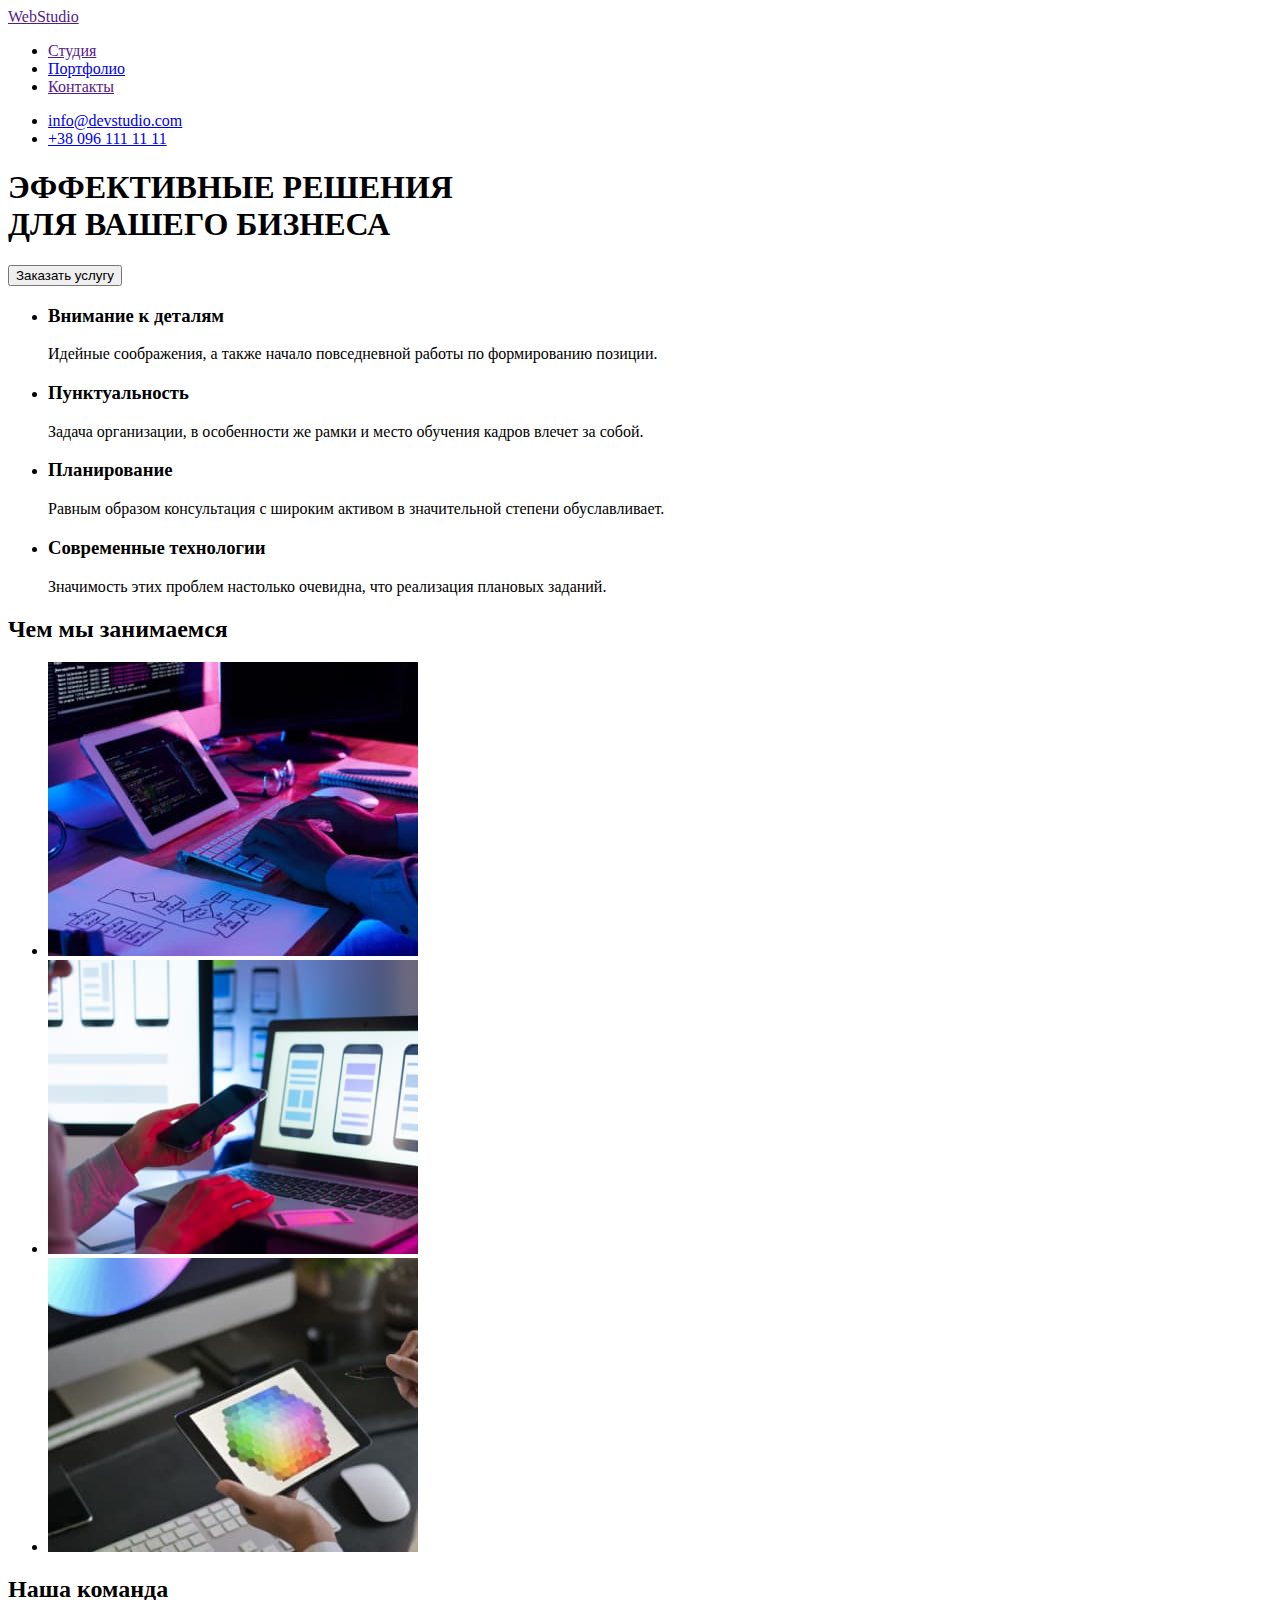
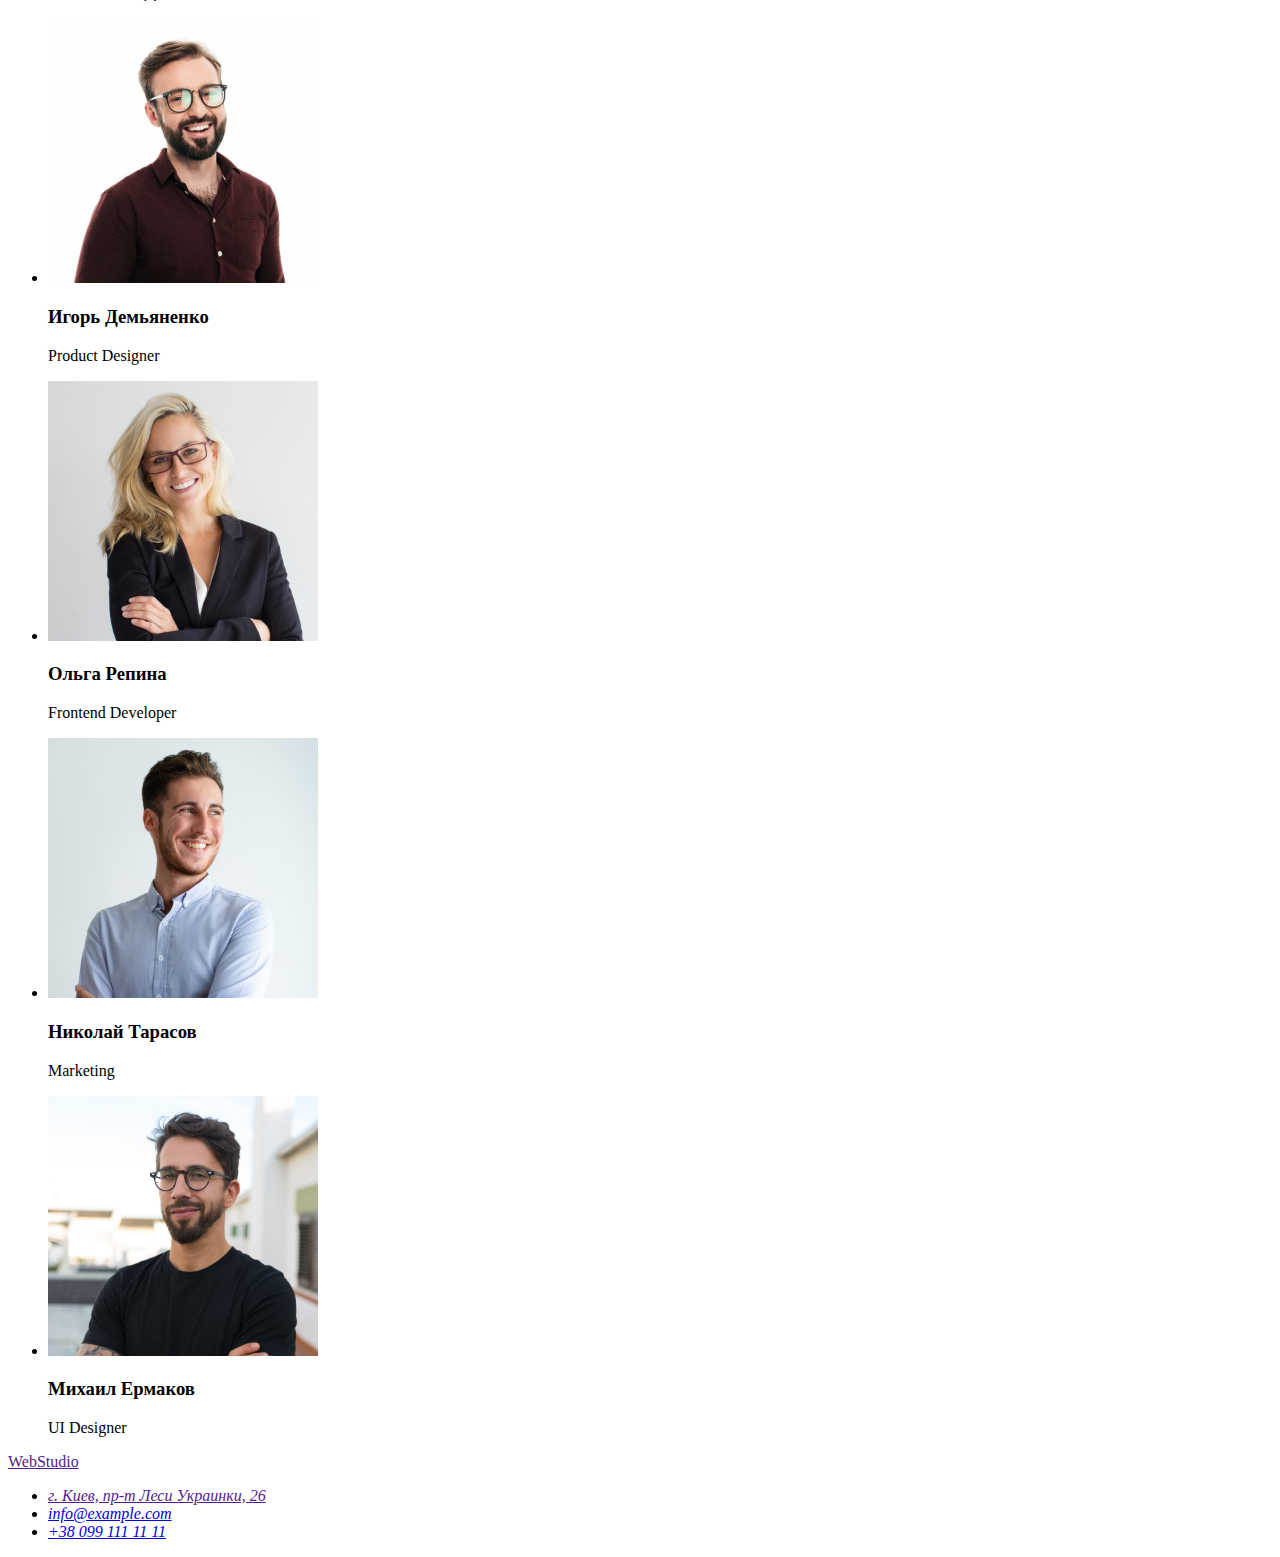
==== index.html @ 2c594bc7 "portfolio start" ====
<!DOCTYPE html>
<html lang="ru">
  <head>
    <meta charset="UTF-8" />
    <meta http-equiv="X-UA-Compatible" content="IE=edge" />
    <meta name="viewport" content="width=device-width, initial-scale=1.0" />
    <title>WebStudio</title>
  </head>
  <body>
    <header>
      <nav>
        <a href="">WebStudio</a>

        <ul>
          <li><a href="">Студия</a></li>
          <li><a href="./portfolio.html">Портфолио</a></li>
          <li><a href="">Контакты</a></li>
        </ul>
      </nav>

      <ul>
        <li><a href="mailto:info@devstudio.com">info@devstudio.com</a></li>
        <li><a href="tel:+380961111111">+38 096 111 11 11</a></li>
      </ul>
    </header>

    <main>
      <section>
        <h1>
          ЭФФЕКТИВНЫЕ РЕШЕНИЯ <br />
          ДЛЯ ВАШЕГО БИЗНЕСА
        </h1>
        <button type="button">Заказать услугу</button>
      </section>

      <section>
        <h2 hidden>наши особенности</h2>
        <ul>
          <li>
            <h3>Внимание к деталям</h3>
            <p>
              Идейные соображения, а также начало повседневной работы по
              формированию позиции.
            </p>
          </li>
          <li>
            <h3>Пунктуальность</h3>
            <p>
              Задача организации, в особенности же рамки и место обучения кадров
              влечет за собой.
            </p>
          </li>
          <li>
            <h3>Планирование</h3>
            <p>
              Равным образом консультация с широким активом в значительной
              степени обуславливает.
            </p>
          </li>
          <li>
            <h3>Современные технологии</h3>
            <p>
              Значимость этих проблем настолько очевидна, что реализация
              плановых заданий.
            </p>
          </li>
        </ul>
      </section>

      <section>
        <h2>Чем мы занимаемся</h2>
        <ul>
          <li><img src="./images/box1(1).jpg" alt="клавиатура" /></li>
          <li><img src="./images/box2(1).jpg" alt="телефон" /></li>
          <li><img src="./images/box3(1).jpg" alt="планшет" /></li>
        </ul>
      </section>

      <section>
        <h2>Наша команда</h2>
        <ul>
          <li>
            <img
              src="./images/img(4)(1).jpg"
              alt="Дизайнер"
              width="270"
              height="260"
            />
            <h3>Игорь Демьяненко</h3>
            <p lang="en">Product Designer</p>
          </li>
          <li>
            <img
              src="./images/img(1)(1).jpg"
              alt="Разработчик"
              width="270"
              height="260"
            />
            <h3>Ольга Репина</h3>
            <p lang="en">Frontend Developer</p>
          </li>
          <li>
            <img
              src="./images/img(2)(1).jpg"
              alt="Маркетолог"
              width="270"
              height="260"
            />
            <h3>Николай Тарасов</h3>
            <p lang="en">Marketing</p>
          </li>
          <li>
            <img
              src="./images/img(3)(1).jpg"
              alt="Дизайнер"
              width="270"
              height="260"
            />
            <h3>Михаил Ермаков</h3>
            <p lang="en">UI Designer</p>
          </li>
        </ul>
      </section>
    </main>

    <footer>
      <a href="">WebStudio</a>
      <address>
        <ul>
          <li><a href="">г. Киев, пр-т Леси Украинки, 26</a></li>
          <li><a href="mailto:info@example.com">info@example.com</a></li>
          <li><a href="tel:+380991111111">+38 099 111 11 11</a></li>
        </ul>
      </address>
    </footer>
  </body>
</html>
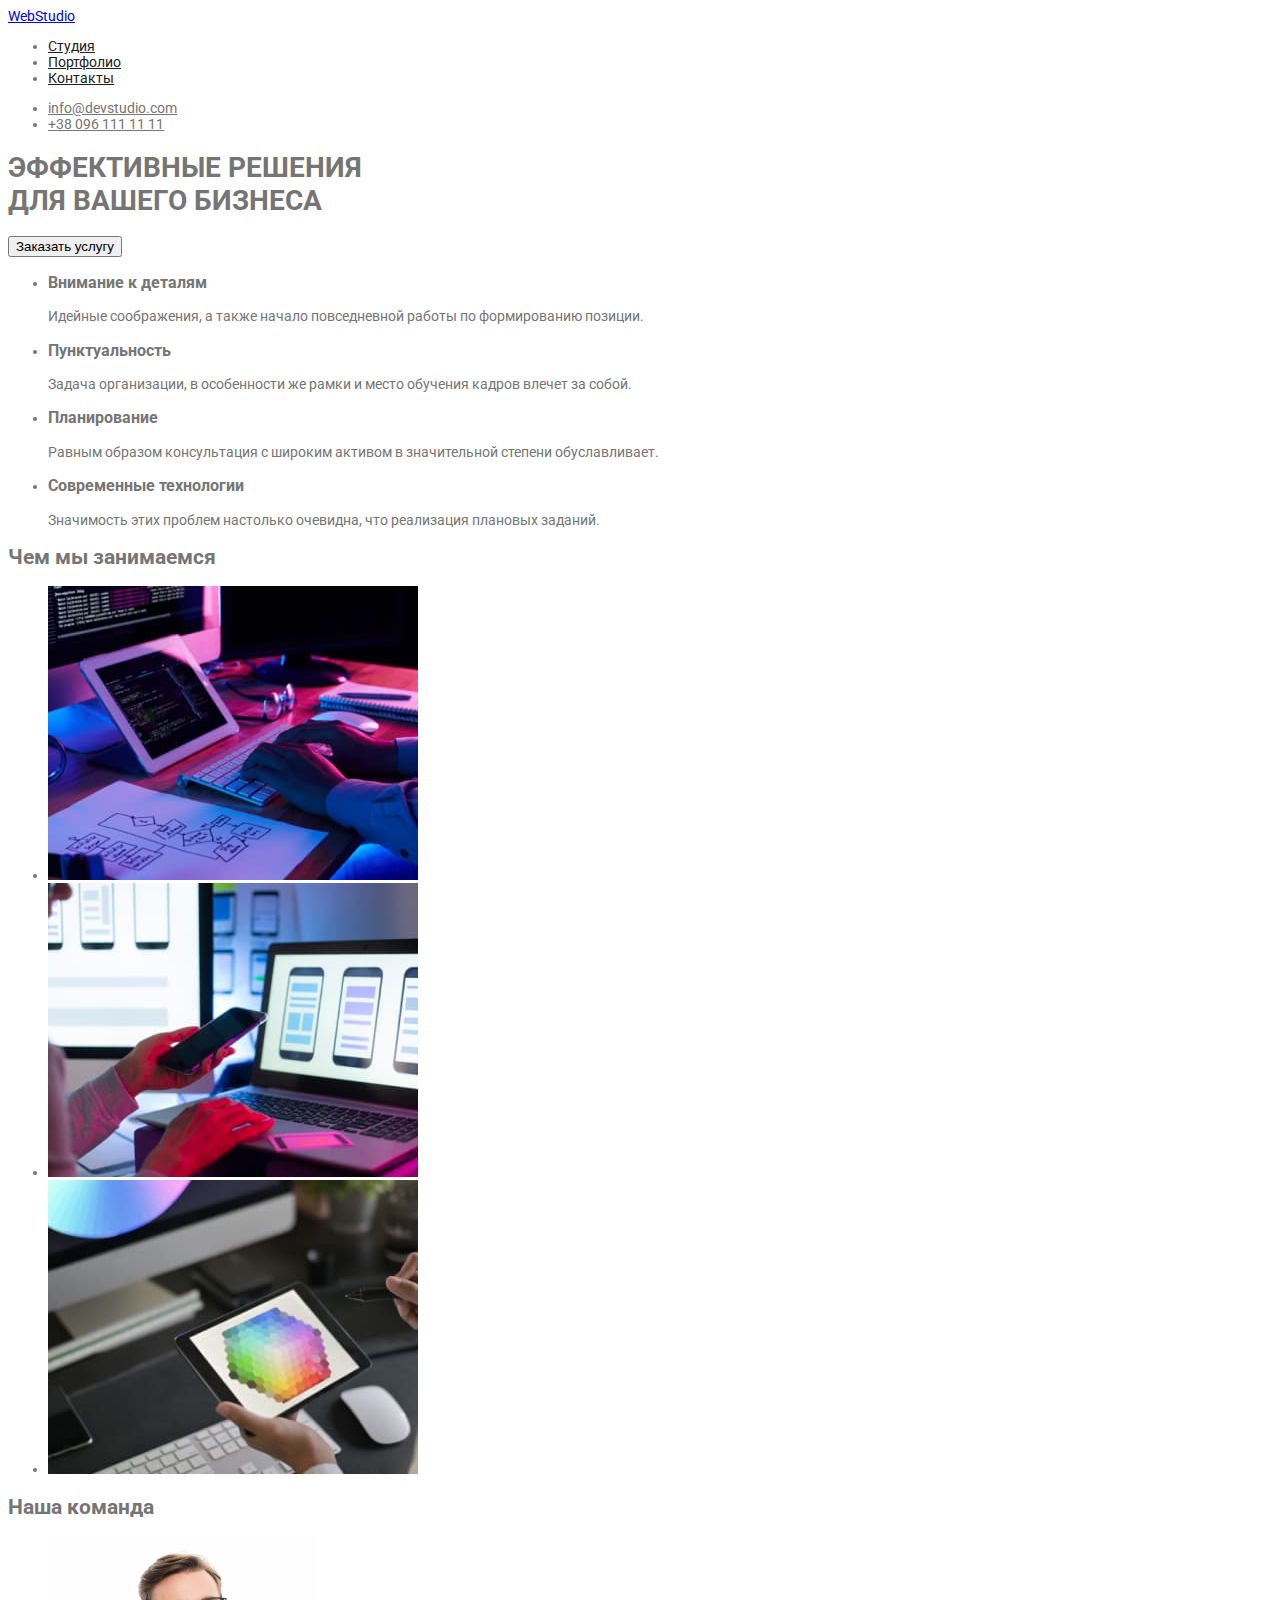
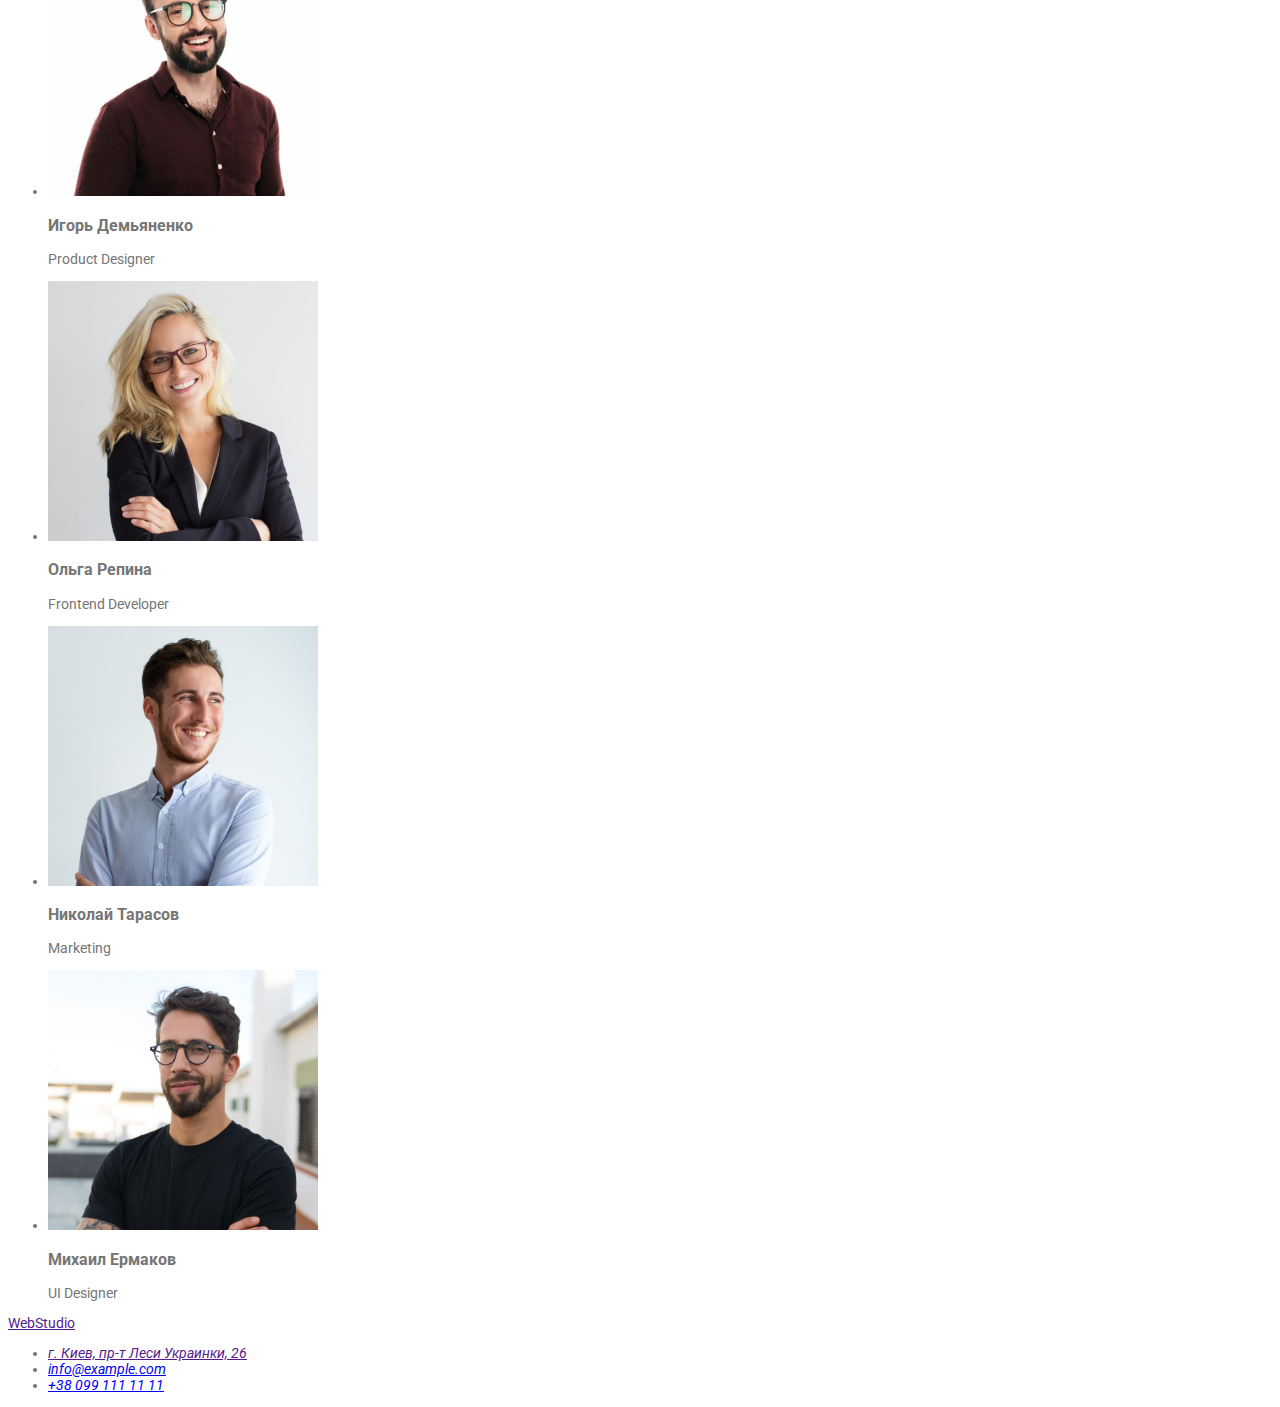
==== commit 18aa78d5: "add css" ====
--- a/index.html
+++ b/index.html
@@ -5,23 +5,44 @@
     <meta http-equiv="X-UA-Compatible" content="IE=edge" />
     <meta name="viewport" content="width=device-width, initial-scale=1.0" />
     <title>WebStudio</title>
+    <link rel="preconnect" href="https://fonts.googleapis.com" />
+    <link rel="preconnect" href="https://fonts.gstatic.com" crossorigin />
+    <link
+      href="https://fonts.googleapis.com/css2?family=Raleway:wght@700&family=Roboto:wght@400;500;700;900&display=swap"
+      rel="stylesheet"
+    />
+    <link rel="stylesheet" href="./css/styles.css" />
   </head>
   <body>
-    <header>
-      <nav>
-        <a href="">WebStudio</a>
+    <header class="header">
+      <div class="container">
+        <nav>
+          <a href="./index.html">WebStudio</a>
 
-        <ul>
-          <li><a href="">Студия</a></li>
-          <li><a href="./portfolio.html">Портфолио</a></li>
-          <li><a href="">Контакты</a></li>
+          <ul class="menu">
+            <li class="menu-item">
+              <a class="menu-link" href="./index.html">Студия</a>
+            </li>
+            <li class="menu-item">
+              <a class="menu-link" href="./portfolio.html">Портфолио</a>
+            </li>
+            <li class="menu-item"><a class="menu-link" href="">Контакты</a></li>
+          </ul>
+        </nav>
+
+        <ul class="contacts">
+          <li class="contact-item">
+            <a class="contact-link" href="mailto:info@devstudio.com"
+              >info@devstudio.com</a
+            >
+          </li>
+          <li class="contact-item">
+            <a class="contact-link" href="tel:+380961111111"
+              >+38 096 111 11 11</a
+            >
+          </li>
         </ul>
-      </nav>
-
-      <ul>
-        <li><a href="mailto:info@devstudio.com">info@devstudio.com</a></li>
-        <li><a href="tel:+380961111111">+38 096 111 11 11</a></li>
-      </ul>
+      </div>
     </header>
 
     <main>
--- a/css/styles.css
+++ b/css/styles.css
@@ -0,0 +1,39 @@
+:root {
+  --main-color: #757575;
+  --secondary-color: #212121;
+}
+
+body {
+  /*font-family: 'Raleway', sans-serif;*/
+  font-family: "Roboto", sans-serif;
+  font-weight: 400;
+  font-style: normal;
+  font-size: 14px;
+  color: #757575;
+}
+
+.container {
+  width: 1200px;
+}
+.menu {
+}
+.menu-item {
+}
+.menu-link {
+  color: #212121;
+}
+.menu-link:hover,
+.menu-link:focus {
+  color: #2196f3;
+}
+.contacts {
+}
+.contact-item {
+}
+.contact-link {
+  color: #757575;
+}
+.contact-link:hover,
+.contact-link:focus {
+  color: #2196f3;
+}
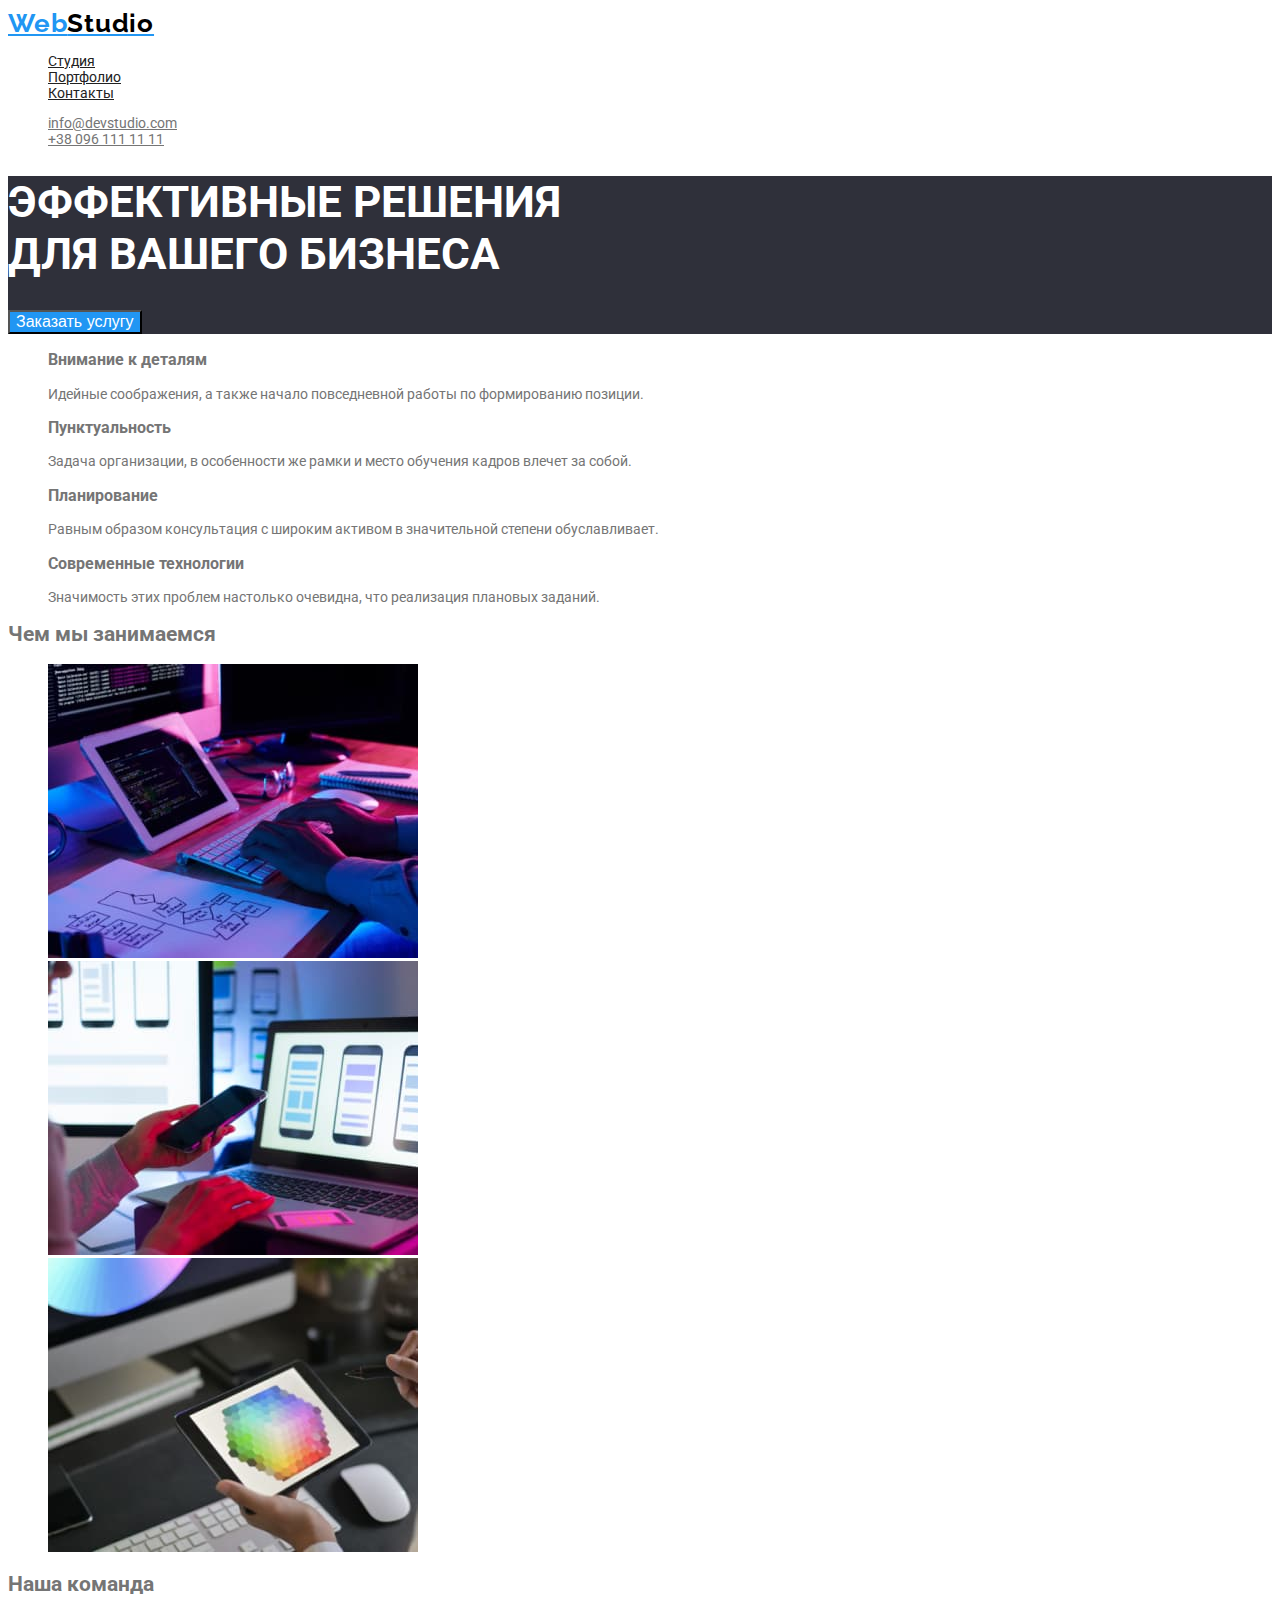
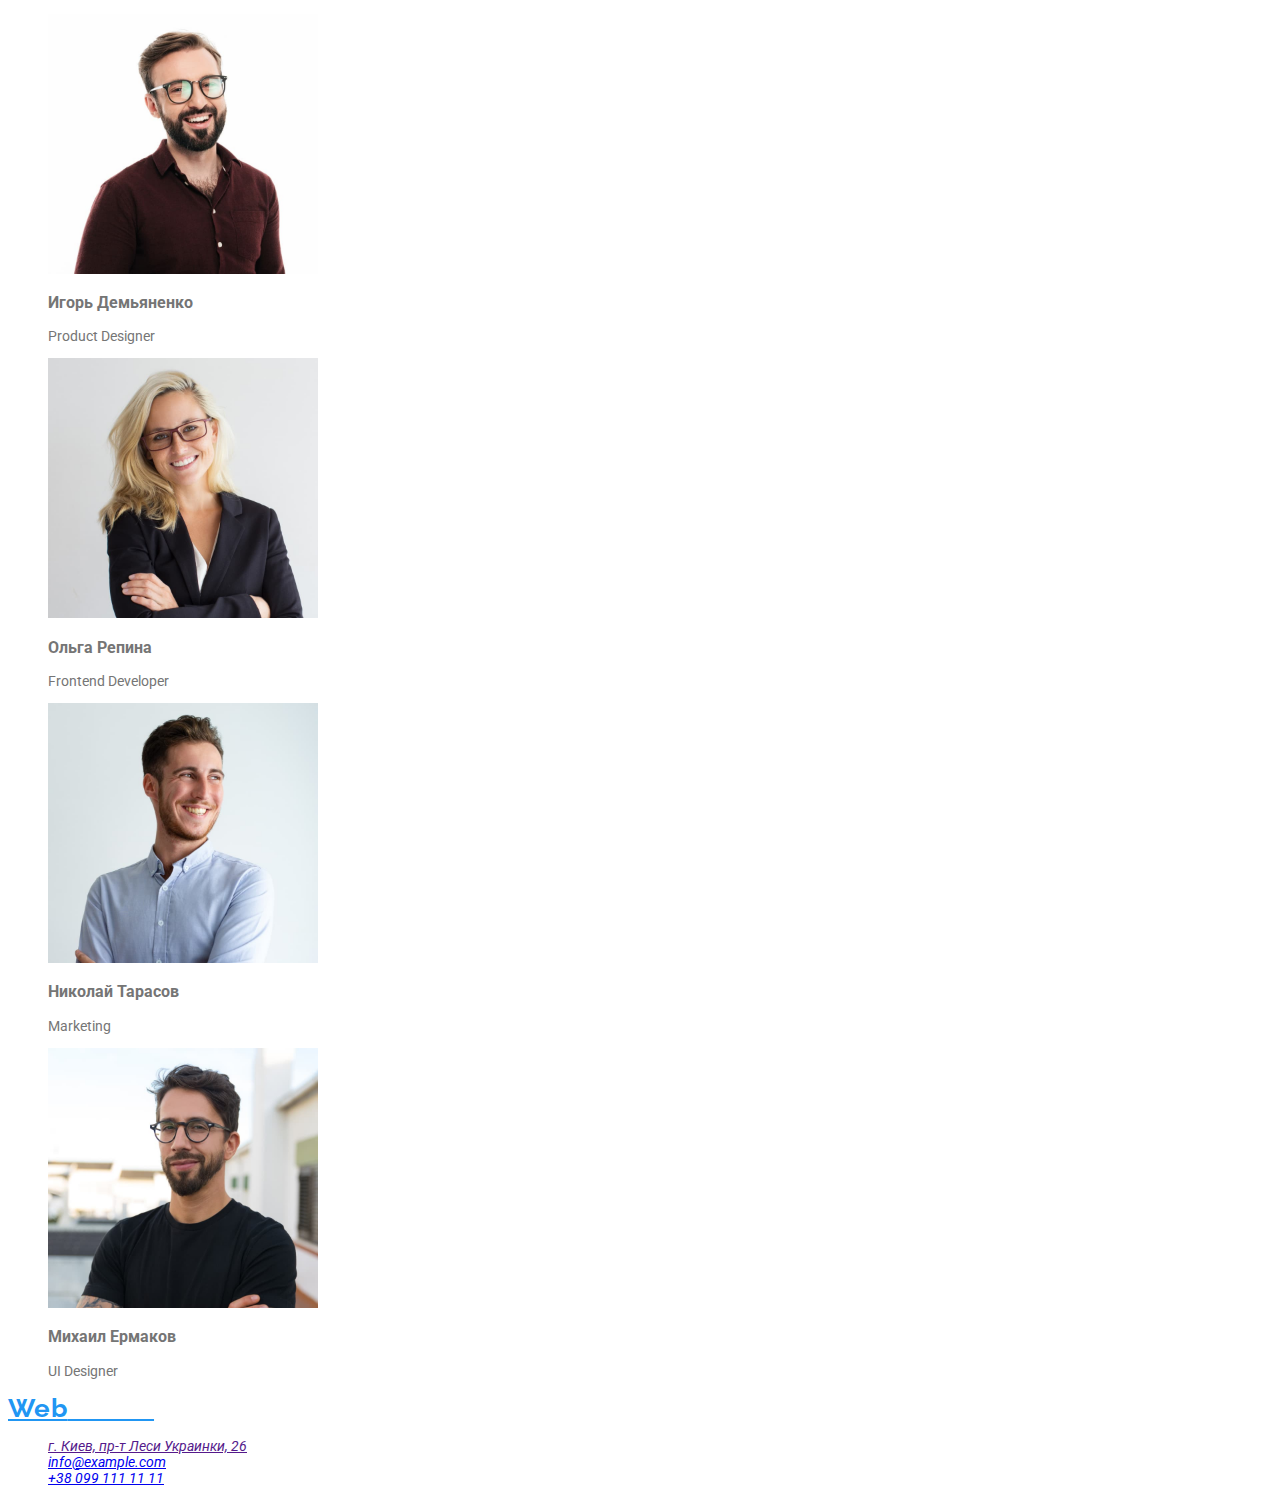
==== commit 36efdcdf: "css" ====
--- a/index.html
+++ b/index.html
@@ -17,7 +17,9 @@
     <header class="header">
       <div class="container">
         <nav>
-          <a href="./index.html">WebStudio</a>
+          <a class="logo link" href="./index.html"
+            >Web<span class="logo-header link">Studio</span></a
+          >
 
           <ul class="menu">
             <li class="menu-item">
@@ -46,113 +48,125 @@
     </header>
 
     <main>
-      <section>
-        <h1>
-          ЭФФЕКТИВНЫЕ РЕШЕНИЯ <br />
-          ДЛЯ ВАШЕГО БИЗНЕСА
-        </h1>
-        <button type="button">Заказать услугу</button>
+      <section class="hero">
+        <div class="container">
+          <h1 class="hero-title">
+            Эффективные решения <br />
+            для вашего бизнеса
+          </h1>
+          <button type="button" class="hero-btn">Заказать услугу</button>
+        </div>
       </section>
 
       <section>
         <h2 hidden>наши особенности</h2>
-        <ul>
-          <li>
-            <h3>Внимание к деталям</h3>
-            <p>
-              Идейные соображения, а также начало повседневной работы по
-              формированию позиции.
-            </p>
-          </li>
-          <li>
-            <h3>Пунктуальность</h3>
-            <p>
-              Задача организации, в особенности же рамки и место обучения кадров
-              влечет за собой.
-            </p>
-          </li>
-          <li>
-            <h3>Планирование</h3>
-            <p>
-              Равным образом консультация с широким активом в значительной
-              степени обуславливает.
-            </p>
-          </li>
-          <li>
-            <h3>Современные технологии</h3>
-            <p>
-              Значимость этих проблем настолько очевидна, что реализация
-              плановых заданий.
-            </p>
-          </li>
-        </ul>
+        <div class="container">
+          <ul>
+            <li>
+              <h3>Внимание к деталям</h3>
+              <p>
+                Идейные соображения, а также начало повседневной работы по
+                формированию позиции.
+              </p>
+            </li>
+            <li>
+              <h3>Пунктуальность</h3>
+              <p>
+                Задача организации, в особенности же рамки и место обучения
+                кадров влечет за собой.
+              </p>
+            </li>
+            <li>
+              <h3>Планирование</h3>
+              <p>
+                Равным образом консультация с широким активом в значительной
+                степени обуславливает.
+              </p>
+            </li>
+            <li>
+              <h3>Современные технологии</h3>
+              <p>
+                Значимость этих проблем настолько очевидна, что реализация
+                плановых заданий.
+              </p>
+            </li>
+          </ul>
+        </div>
       </section>
 
       <section>
         <h2>Чем мы занимаемся</h2>
-        <ul>
-          <li><img src="./images/box1(1).jpg" alt="клавиатура" /></li>
-          <li><img src="./images/box2(1).jpg" alt="телефон" /></li>
-          <li><img src="./images/box3(1).jpg" alt="планшет" /></li>
-        </ul>
+        <div class="container">
+          <ul>
+            <li><img src="./images/box1(1).jpg" alt="клавиатура" /></li>
+            <li><img src="./images/box2(1).jpg" alt="телефон" /></li>
+            <li><img src="./images/box3(1).jpg" alt="планшет" /></li>
+          </ul>
+        </div>
       </section>
 
       <section>
         <h2>Наша команда</h2>
-        <ul>
-          <li>
-            <img
-              src="./images/img(4)(1).jpg"
-              alt="Дизайнер"
-              width="270"
-              height="260"
-            />
-            <h3>Игорь Демьяненко</h3>
-            <p lang="en">Product Designer</p>
-          </li>
-          <li>
-            <img
-              src="./images/img(1)(1).jpg"
-              alt="Разработчик"
-              width="270"
-              height="260"
-            />
-            <h3>Ольга Репина</h3>
-            <p lang="en">Frontend Developer</p>
-          </li>
-          <li>
-            <img
-              src="./images/img(2)(1).jpg"
-              alt="Маркетолог"
-              width="270"
-              height="260"
-            />
-            <h3>Николай Тарасов</h3>
-            <p lang="en">Marketing</p>
-          </li>
-          <li>
-            <img
-              src="./images/img(3)(1).jpg"
-              alt="Дизайнер"
-              width="270"
-              height="260"
-            />
-            <h3>Михаил Ермаков</h3>
-            <p lang="en">UI Designer</p>
-          </li>
-        </ul>
+        <div class="container">
+          <ul>
+            <li>
+              <img
+                src="./images/img(4)(1).jpg"
+                alt="Дизайнер"
+                width="270"
+                height="260"
+              />
+              <h3>Игорь Демьяненко</h3>
+              <p lang="en">Product Designer</p>
+            </li>
+            <li>
+              <img
+                src="./images/img(1)(1).jpg"
+                alt="Разработчик"
+                width="270"
+                height="260"
+              />
+              <h3>Ольга Репина</h3>
+              <p lang="en">Frontend Developer</p>
+            </li>
+            <li>
+              <img
+                src="./images/img(2)(1).jpg"
+                alt="Маркетолог"
+                width="270"
+                height="260"
+              />
+              <h3>Николай Тарасов</h3>
+              <p lang="en">Marketing</p>
+            </li>
+            <li>
+              <img
+                src="./images/img(3)(1).jpg"
+                alt="Дизайнер"
+                width="270"
+                height="260"
+              />
+              <h3>Михаил Ермаков</h3>
+              <p lang="en">UI Designer</p>
+            </li>
+          </ul>
+        </div>
       </section>
     </main>
 
-    <footer>
-      <a href="">WebStudio</a>
-      <address>
-        <ul>
-          <li><a href="">г. Киев, пр-т Леси Украинки, 26</a></li>
-          <li><a href="mailto:info@example.com">info@example.com</a></li>
-          <li><a href="tel:+380991111111">+38 099 111 11 11</a></li>
-        </ul>
-      </address>
+    <footer class="footer">
+      <div class="container">
+        <a class="logo link" href="./index.html"
+          >Web<span class="logo-studio white">Studio</span></a
+        >
+        <address>
+          <ul>
+            <li><a href="">г. Киев, пр-т Леси Украинки, 26</a></li>
+            <li><a href="mailto:info@example.com">info@example.com</a></li>
+            <li><a href="tel:+380991111111">+38 099 111 11 11</a></li>
+          </ul>
+        </address>
+      </div>
     </footer>
   </body>
 </html>
--- a/css/styles.css
+++ b/css/styles.css
@@ -15,9 +15,20 @@
 .container {
   width: 1200px;
 }
-.menu {
+
+.logo {
+  font-family: "Raleway";
+  font-weight: 700;
+  font-size: 26px;
+  line-height: 1.19;
+  letter-spacing: 0.03em;
+  color: #2196f3;
 }
-.menu-item {
+.logo-header {
+  color: #000;
+}
+.logo-studio {
+  color: #ffffff;
 }
 .menu-link {
   color: #212121;
@@ -26,10 +37,7 @@
 .menu-link:focus {
   color: #2196f3;
 }
-.contacts {
-}
-.contact-item {
-}
+
 .contact-link {
   color: #757575;
 }
@@ -37,3 +45,21 @@
 .contact-link:focus {
   color: #2196f3;
 }
+ul {
+  list-style: none;
+}
+
+.hero {
+  background-color: #2f303a;
+}
+.hero-title {
+  color: #ffffff;
+  font-size: 44px;
+  text-transform: uppercase;
+}
+.hero-btn {
+  color: #ffffff;
+  background-color: #2196f3;
+  font-size: 16px;
+  cursor: pointer;
+}
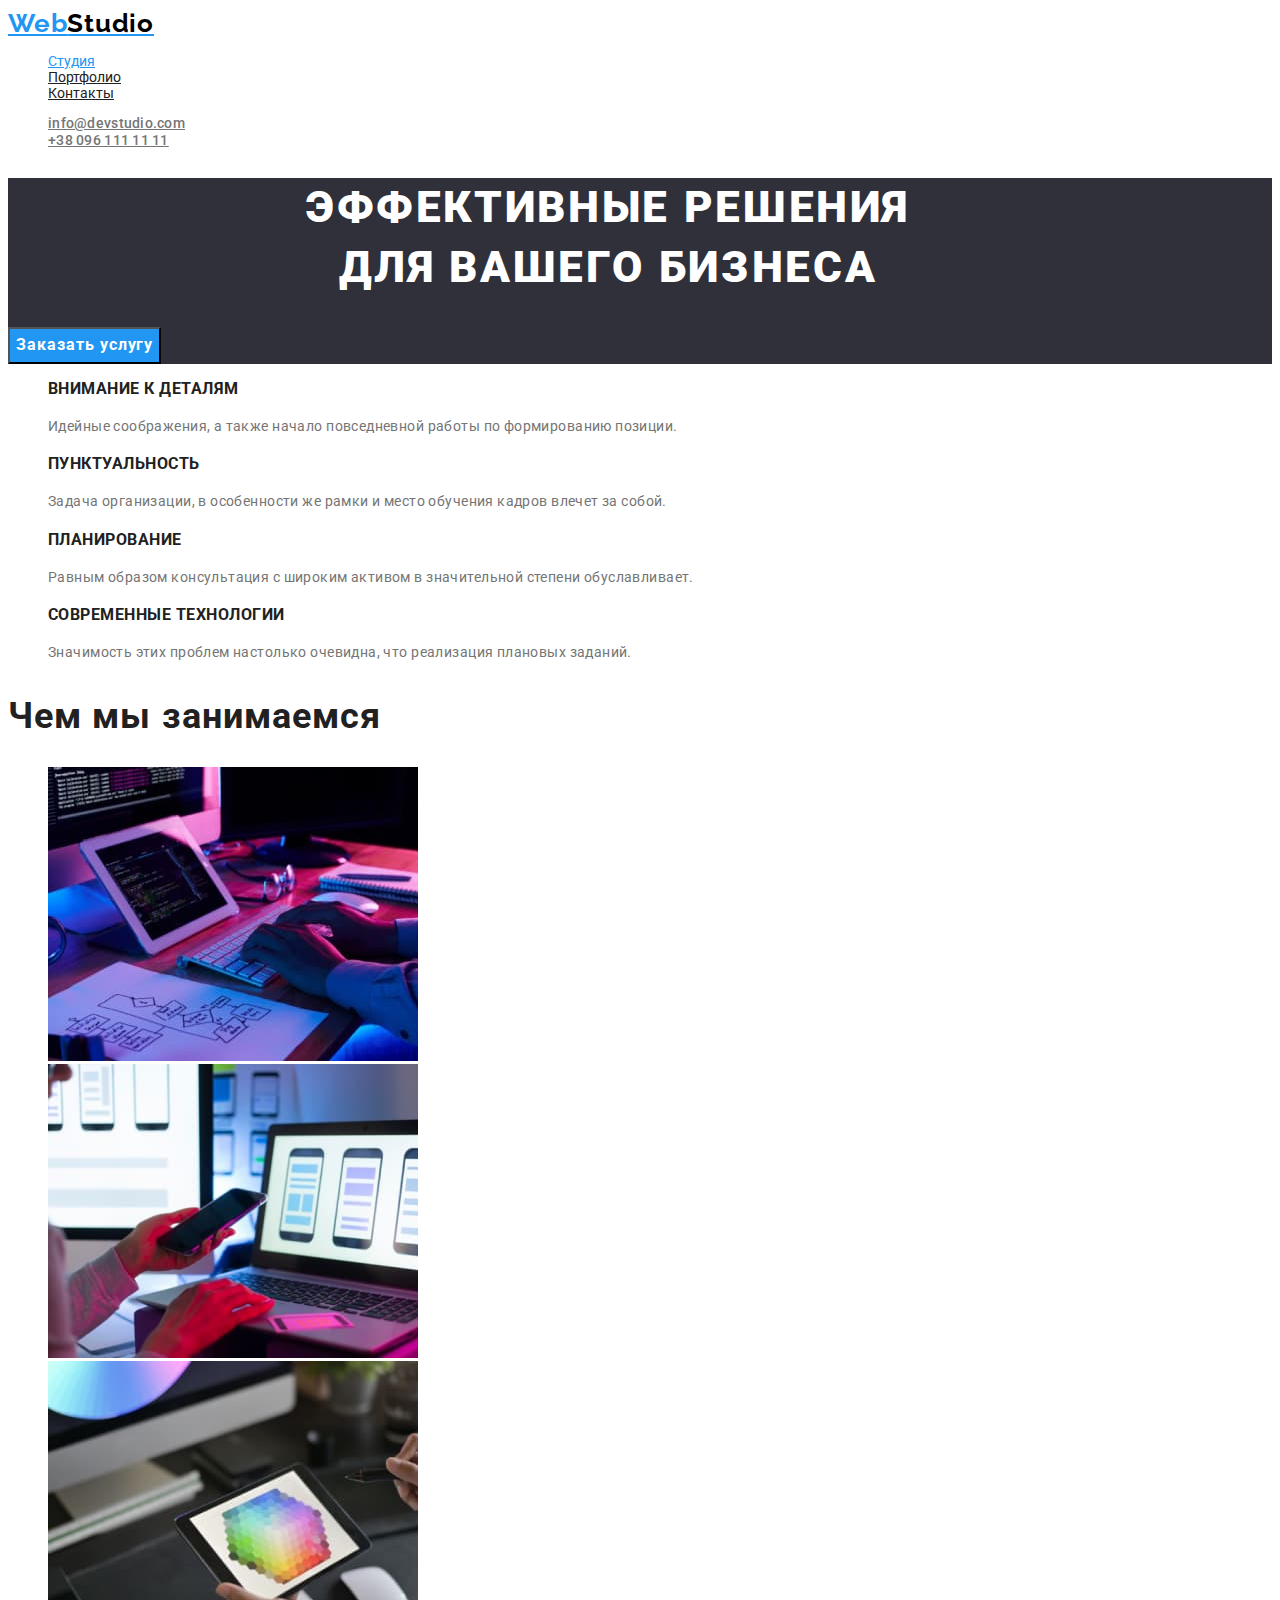
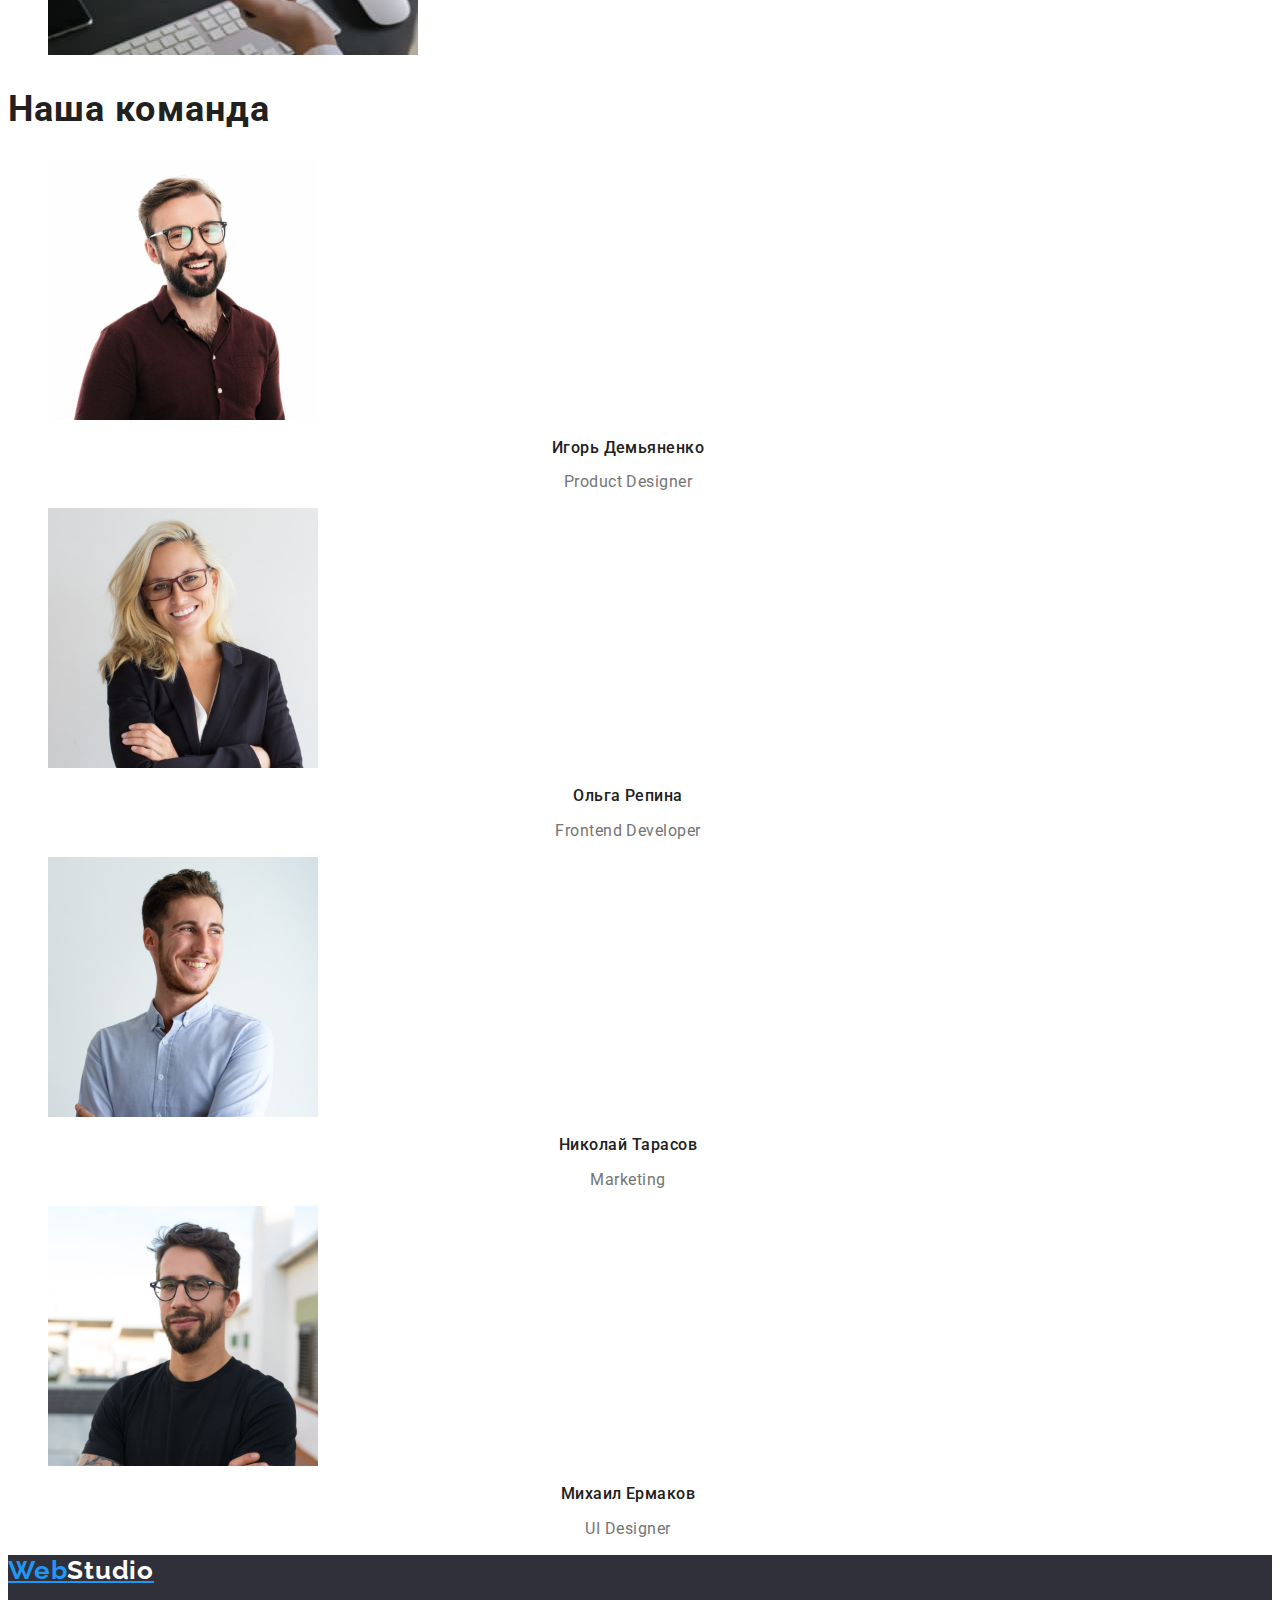
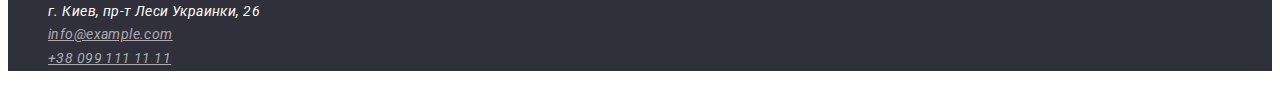
==== commit 6ac28d2b: "ready css" ====
--- a/index.html
+++ b/index.html
@@ -23,7 +23,7 @@
 
           <ul class="menu">
             <li class="menu-item">
-              <a class="menu-link" href="./index.html">Студия</a>
+              <a class="menu-link current" href="./index.html">Студия</a>
             </li>
             <li class="menu-item">
               <a class="menu-link" href="./portfolio.html">Портфолио</a>
@@ -58,34 +58,34 @@
         </div>
       </section>
 
-      <section>
+      <section class="future">
         <h2 hidden>наши особенности</h2>
         <div class="container">
-          <ul>
-            <li>
-              <h3>Внимание к деталям</h3>
-              <p>
+          <ul class="future-list">
+            <li class="future-item">
+              <h3 class="future-title">Внимание к деталям</h3>
+              <p class="future-text">
                 Идейные соображения, а также начало повседневной работы по
                 формированию позиции.
               </p>
             </li>
-            <li>
-              <h3>Пунктуальность</h3>
-              <p>
+            <li class="future-item">
+              <h3 class="future-title">Пунктуальность</h3>
+              <p class="future-text">
                 Задача организации, в особенности же рамки и место обучения
                 кадров влечет за собой.
               </p>
             </li>
-            <li>
-              <h3>Планирование</h3>
-              <p>
+            <li class="future-item">
+              <h3 class="future-title">Планирование</h3>
+              <p class="future-text">
                 Равным образом консультация с широким активом в значительной
                 степени обуславливает.
               </p>
             </li>
-            <li>
-              <h3>Современные технологии</h3>
-              <p>
+            <li class="future-item">
+              <h3 class="future-title">Современные технологии</h3>
+              <p class="future-text">
                 Значимость этих проблем настолько очевидна, что реализация
                 плановых заданий.
               </p>
@@ -105,49 +105,49 @@
         </div>
       </section>
 
-      <section>
+      <section class="team">
         <h2>Наша команда</h2>
         <div class="container">
-          <ul>
-            <li>
+          <ul class="team-list">
+            <li class="team-item">
               <img
                 src="./images/img(4)(1).jpg"
                 alt="Дизайнер"
                 width="270"
                 height="260"
               />
-              <h3>Игорь Демьяненко</h3>
-              <p lang="en">Product Designer</p>
+              <h3 class="team-title">Игорь Демьяненко</h3>
+              <p lang="en" class="team-text">Product Designer</p>
             </li>
-            <li>
+            <li class="team-item">
               <img
                 src="./images/img(1)(1).jpg"
                 alt="Разработчик"
                 width="270"
                 height="260"
               />
-              <h3>Ольга Репина</h3>
-              <p lang="en">Frontend Developer</p>
+              <h3 class="team-title">Ольга Репина</h3>
+              <p lang="en" class="team-text">Frontend Developer</p>
             </li>
-            <li>
+            <li class="team-item">
               <img
                 src="./images/img(2)(1).jpg"
                 alt="Маркетолог"
                 width="270"
                 height="260"
               />
-              <h3>Николай Тарасов</h3>
-              <p lang="en">Marketing</p>
+              <h3 class="team-title">Николай Тарасов</h3>
+              <p lang="en" class="team-text">Marketing</p>
             </li>
-            <li>
+            <li class="team-item">
               <img
                 src="./images/img(3)(1).jpg"
                 alt="Дизайнер"
                 width="270"
                 height="260"
               />
-              <h3>Михаил Ермаков</h3>
-              <p lang="en">UI Designer</p>
+              <h3 class="team-title">Михаил Ермаков</h3>
+              <p lang="en" class="team-text">UI Designer</p>
             </li>
           </ul>
         </div>
@@ -160,10 +160,18 @@
           >Web<span class="logo-studio white">Studio</span></a
         >
         <address>
-          <ul>
-            <li><a href="">г. Киев, пр-т Леси Украинки, 26</a></li>
-            <li><a href="mailto:info@example.com">info@example.com</a></li>
-            <li><a href="tel:+380991111111">+38 099 111 11 11</a></li>
+          <ul class="address">
+            <li class="address-title">г. Киев, пр-т Леси Украинки, 26</li>
+            <li class="address-item">
+              <a class="address-link" href="mailto:info@example.com"
+                >info@example.com</a
+              >
+            </li>
+            <li class="address-item">
+              <a class="address-link" href="tel:+380991111111"
+                >+38 099 111 11 11</a
+              >
+            </li>
           </ul>
         </address>
       </div>
--- a/css/styles.css
+++ b/css/styles.css
@@ -1,6 +1,11 @@
 :root {
   --main-color: #757575;
   --secondary-color: #212121;
+  --logo-header-color: #000;
+  --logo-color: #2196f3;
+  --logo-studio-color: #fff;
+  --link-color: #2196f3;
+  --background-color: #2f303a;
 }
 
 body {
@@ -9,7 +14,7 @@
   font-weight: 400;
   font-style: normal;
   font-size: 14px;
-  color: #757575;
+  color: var(--main-color);
 }
 
 .container {
@@ -22,44 +27,166 @@
   font-size: 26px;
   line-height: 1.19;
   letter-spacing: 0.03em;
-  color: #2196f3;
+  color: var(--logo-color);
 }
 .logo-header {
-  color: #000;
+  color: var(--logo-header-color);
 }
 .logo-studio {
-  color: #ffffff;
+  color: var(--logo-studio-color);
 }
 .menu-link {
-  color: #212121;
+  color: var(--secondary-color);
 }
 .menu-link:hover,
 .menu-link:focus {
-  color: #2196f3;
+  color: var(--link-color);
+}
+.menu-link.current {
+  color: var(--link-color);
 }
 
 .contact-link {
-  color: #757575;
+  font-family: "Roboto";
+  font-weight: 500;
+  line-height: 1.14;
+  letter-spacing: 0.02em;
+  color: var(--main-color);
 }
 .contact-link:hover,
 .contact-link:focus {
-  color: #2196f3;
+  color: var(--link-color);
 }
 ul {
   list-style: none;
 }
 
 .hero {
-  background-color: #2f303a;
+  background-color: var(--background-color);
 }
 .hero-title {
+  font-family: "Roboto";
+  font-weight: 900;
+  font-size: 44px;
+  line-height: 1.36;
+  text-align: center;
+  letter-spacing: 0.06em;
+  text-transform: uppercase;
   color: #ffffff;
-  font-size: 44px;
-  text-transform: uppercase;
 }
 .hero-btn {
+  font-family: "Roboto";
+  font-weight: 700;
+  font-size: 16px;
+  line-height: 1.88;
+  display: flex;
+  align-items: center;
+  text-align: center;
+  letter-spacing: 0.06em;
   color: #ffffff;
   background-color: #2196f3;
-  font-size: 16px;
   cursor: pointer;
 }
+
+h2 {
+  font-family: "Roboto";
+  font-weight: 700;
+  font-size: 36px;
+  line-height: 1.17;
+  letter-spacing: 0.03em;
+  color: var(--secondary-color);
+}
+
+.future-title {
+  font-family: "Roboto";
+  font-weight: 700;
+  line-height: 1.14;
+  letter-spacing: 0.03em;
+  text-transform: uppercase;
+  color: var(--secondary-color);
+}
+
+.future-text {
+  font-family: "Roboto";
+  line-height: 1.71;
+  letter-spacing: 0.03em;
+  color: var(--main-color);
+}
+
+.team-title {
+  font-family: "Roboto";
+  font-weight: 500;
+  font-size: 16px;
+  line-height: 1.18;
+  text-align: center;
+  letter-spacing: 0.03em;
+  color: var(--secondary-color);
+}
+.team-text {
+  font-family: "Roboto";
+  font-size: 16px;
+  line-height: 1.18;
+  text-align: center;
+  letter-spacing: 0.03em;
+  color: var(--main-color);
+}
+
+.footer {
+  background-color: var(--background-color);
+}
+.address-title {
+  font-family: "Roboto";
+  line-height: 1.71;
+  letter-spacing: 0.03em;
+  color: #ffffff;
+}
+.address-link {
+  font-family: "Roboto";
+  line-height: 1.71;
+  letter-spacing: 0.03em;
+  color: rgba(255, 255, 255, 0.6);
+}
+.address-link:hover,
+.address-link:focus {
+  color: var(--link-color);
+}
+
+.portfolio-button {
+  font-family: "Roboto";
+  font-weight: 500;
+  font-size: 16px;
+  line-height: 1.62;
+  text-align: center;
+  letter-spacing: 0.03em;
+  color: #ffffff;
+  background-color: #2196f3;
+  cursor: pointer;
+}
+
+.portfolio-btn {
+  font-family: "Roboto";
+  font-weight: 500;
+  font-size: 16px;
+  line-height: 1.62;
+  text-align: center;
+  letter-spacing: 0.03em;
+  color: var(--secondary-color);
+  background-color: #F5F4FA3;
+  cursor: pointer;
+}
+
+.portfolio-title {
+  font-family: "Roboto";
+  font-weight: 700;
+  font-size: 18px;
+  line-height: 2;
+  letter-spacing: 0.06em;
+  color: var(--secondary-color);
+}
+.portfolio-text {
+  font-family: "Roboto";
+  font-size: 16px;
+  line-height: 1.87;
+  letter-spacing: 0.03em;
+  color: var(--main-color);
+}
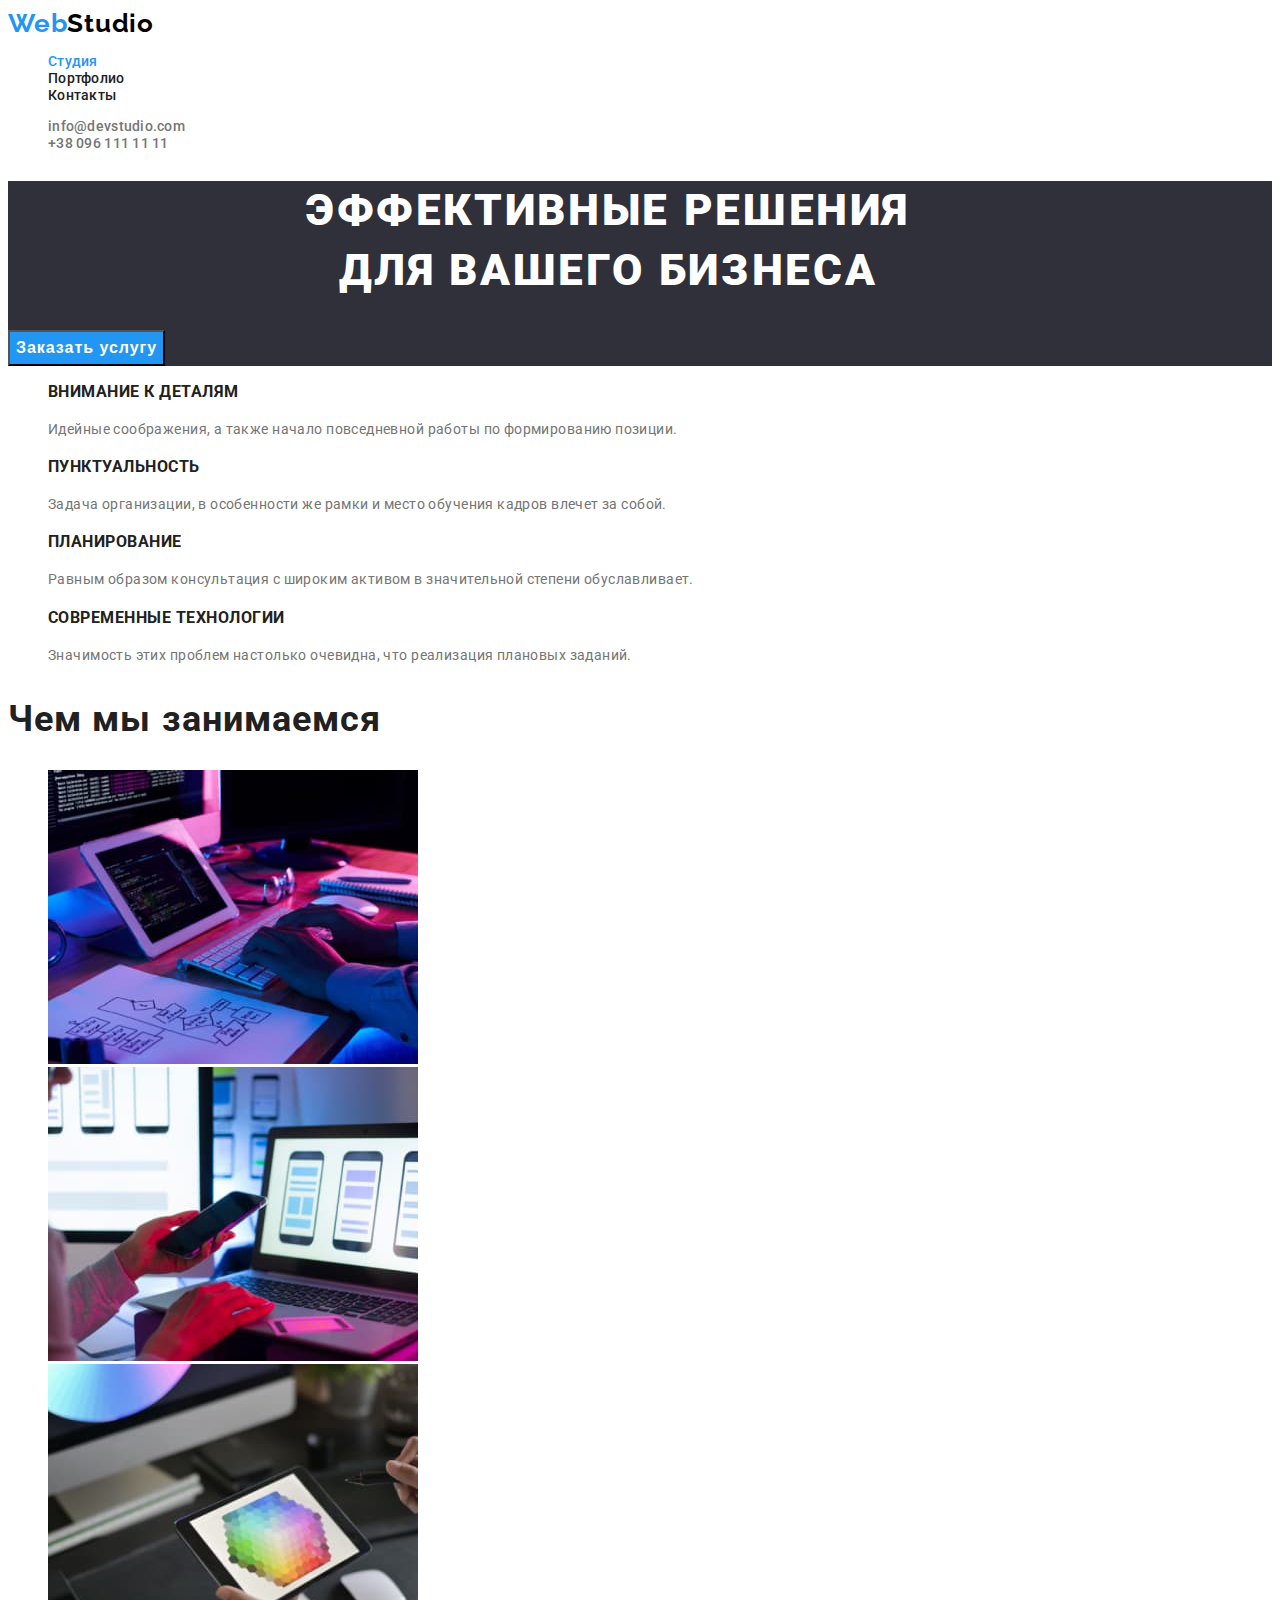
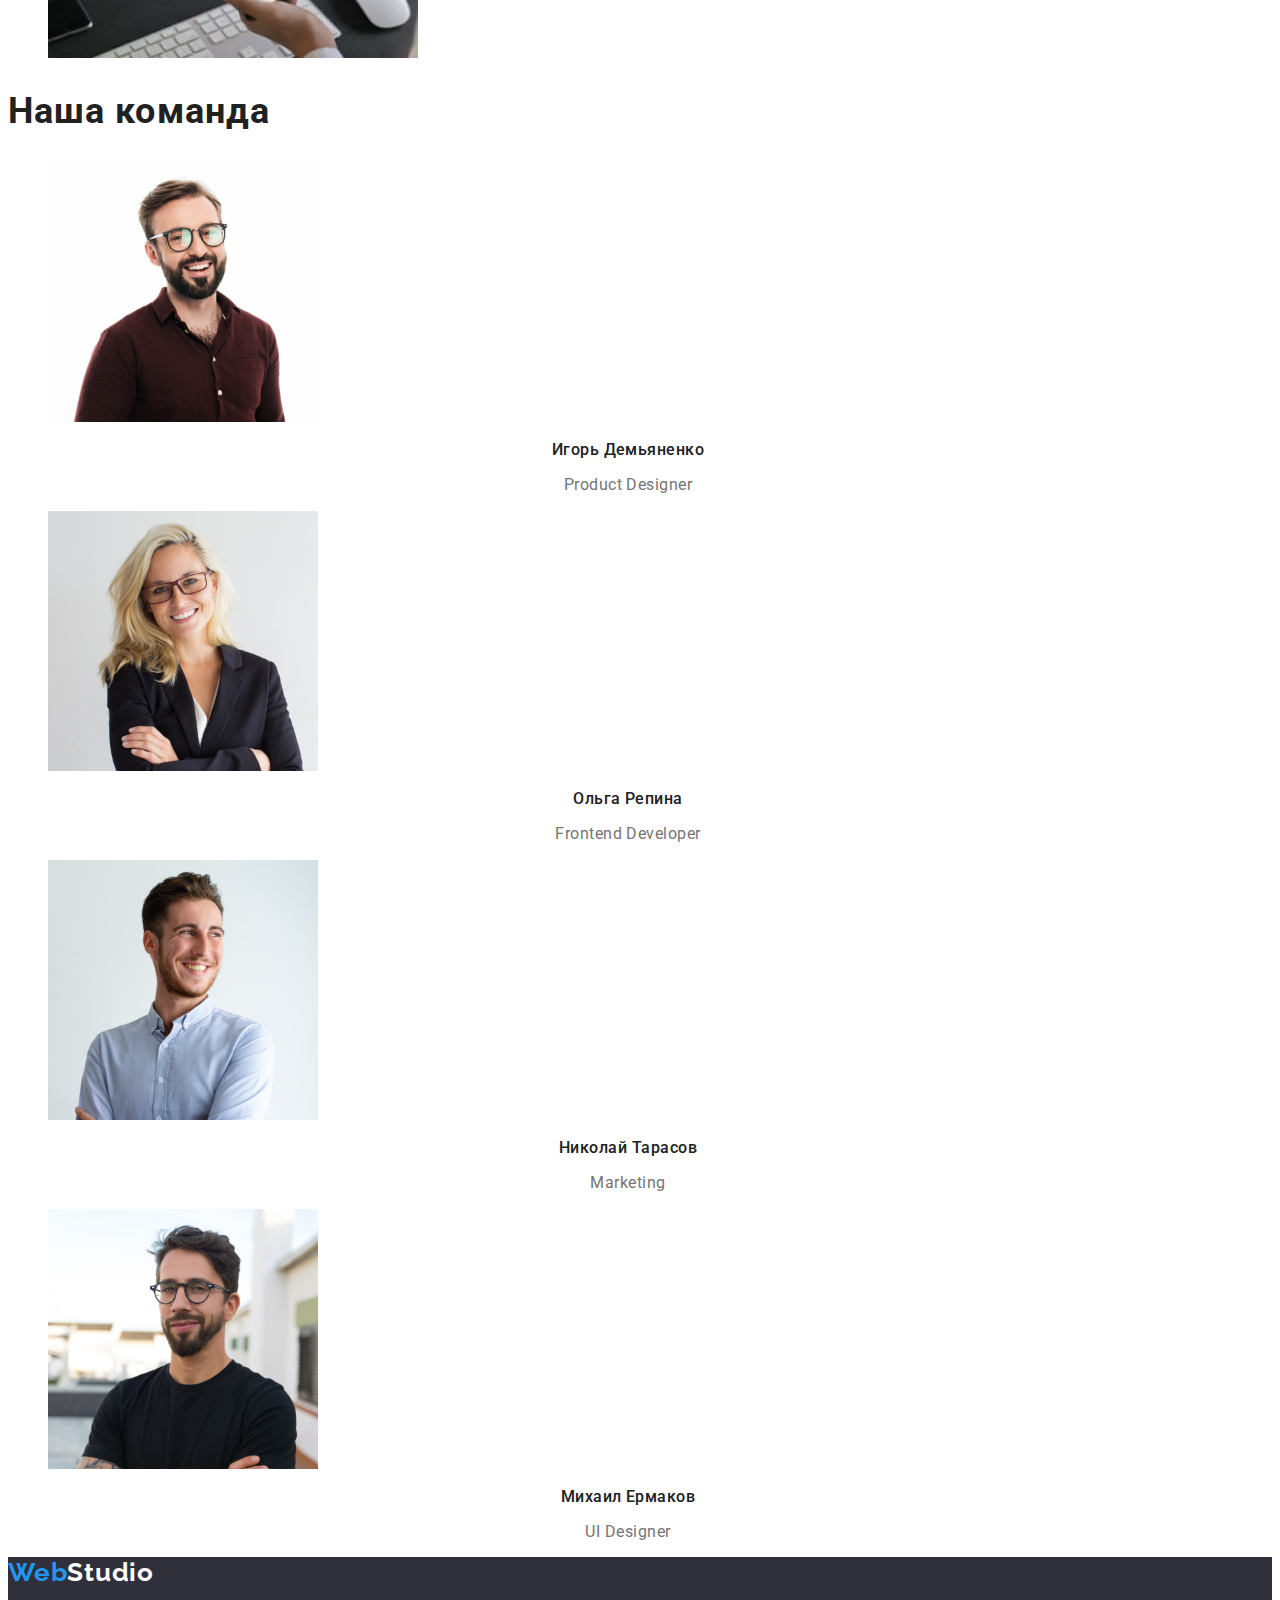
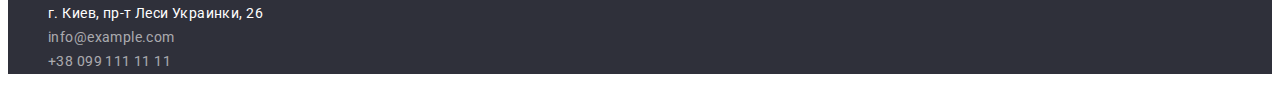
==== commit 9a20ba41: "correct ready" ====
--- a/index.html
+++ b/index.html
@@ -94,8 +94,8 @@
         </div>
       </section>
 
-      <section>
-        <h2>Чем мы занимаемся</h2>
+      <section class="box">
+        <h2 class="box-title">Чем мы занимаемся</h2>
         <div class="container">
           <ul>
             <li><img src="./images/box1(1).jpg" alt="клавиатура" /></li>
@@ -106,7 +106,7 @@
       </section>
 
       <section class="team">
-        <h2>Наша команда</h2>
+        <h2 class="team-caption">Наша команда</h2>
         <div class="container">
           <ul class="team-list">
             <li class="team-item">
--- a/css/styles.css
+++ b/css/styles.css
@@ -6,6 +6,7 @@
   --logo-studio-color: #fff;
   --link-color: #2196f3;
   --background-color: #2f303a;
+  --primary-white-color: #fff;
 }
 
 body {
@@ -22,12 +23,13 @@
 }
 
 .logo {
-  font-family: "Raleway";
+  font-family: "Raleway", sans-serif;
   font-weight: 700;
   font-size: 26px;
   line-height: 1.19;
   letter-spacing: 0.03em;
   color: var(--logo-color);
+  text-decoration: none;
 }
 .logo-header {
   color: var(--logo-header-color);
@@ -36,7 +38,11 @@
   color: var(--logo-studio-color);
 }
 .menu-link {
-  color: var(--secondary-color);
+  font-weight: 500;
+  line-height: 1.14;
+  letter-spacing: 0.02em;
+  color: var(--secondary-color);
+  text-decoration: none;
 }
 .menu-link:hover,
 .menu-link:focus {
@@ -47,11 +53,11 @@
 }
 
 .contact-link {
-  font-family: "Roboto";
   font-weight: 500;
   line-height: 1.14;
   letter-spacing: 0.02em;
   color: var(--main-color);
+  text-decoration: none;
 }
 .contact-link:hover,
 .contact-link:focus {
@@ -65,17 +71,15 @@
   background-color: var(--background-color);
 }
 .hero-title {
-  font-family: "Roboto";
   font-weight: 900;
   font-size: 44px;
   line-height: 1.36;
   text-align: center;
   letter-spacing: 0.06em;
   text-transform: uppercase;
-  color: #ffffff;
+  color: var(--primary-white-color);
 }
 .hero-btn {
-  font-family: "Roboto";
   font-weight: 700;
   font-size: 16px;
   line-height: 1.88;
@@ -83,13 +87,16 @@
   align-items: center;
   text-align: center;
   letter-spacing: 0.06em;
-  color: #ffffff;
-  background-color: #2196f3;
+  color: var(--primary-white-color);
+  background-color: var(--link-color);
   cursor: pointer;
 }
-
-h2 {
-  font-family: "Roboto";
+.hero-btn:hover,
+.hero-btn:focus {
+  color: #188ce8;
+}
+
+.box-title {
   font-weight: 700;
   font-size: 36px;
   line-height: 1.17;
@@ -97,8 +104,15 @@
   color: var(--secondary-color);
 }
 
+.team-caption {
+  font-weight: 700;
+  font-size: 36px;
+  line-height: 1.17;
+  letter-spacing: 0.03em;
+  color: var(--secondary-color);
+}
+
 .future-title {
-  font-family: "Roboto";
   font-weight: 700;
   line-height: 1.14;
   letter-spacing: 0.03em;
@@ -107,14 +121,12 @@
 }
 
 .future-text {
-  font-family: "Roboto";
   line-height: 1.71;
   letter-spacing: 0.03em;
   color: var(--main-color);
 }
 
 .team-title {
-  font-family: "Roboto";
   font-weight: 500;
   font-size: 16px;
   line-height: 1.18;
@@ -123,7 +135,6 @@
   color: var(--secondary-color);
 }
 .team-text {
-  font-family: "Roboto";
   font-size: 16px;
   line-height: 1.18;
   text-align: center;
@@ -135,16 +146,17 @@
   background-color: var(--background-color);
 }
 .address-title {
-  font-family: "Roboto";
   line-height: 1.71;
   letter-spacing: 0.03em;
-  color: #ffffff;
+  color: var(--primary-white-color);
+  font-style: normal;
 }
 .address-link {
-  font-family: "Roboto";
   line-height: 1.71;
   letter-spacing: 0.03em;
   color: rgba(255, 255, 255, 0.6);
+  text-decoration: none;
+  font-style: normal;
 }
 .address-link:hover,
 .address-link:focus {
@@ -152,19 +164,17 @@
 }
 
 .portfolio-button {
-  font-family: "Roboto";
   font-weight: 500;
   font-size: 16px;
   line-height: 1.62;
   text-align: center;
   letter-spacing: 0.03em;
-  color: #ffffff;
-  background-color: #2196f3;
+  color: var(--primary-white-color);
+  background-color: var(--link-color);
   cursor: pointer;
 }
 
 .portfolio-btn {
-  font-family: "Roboto";
   font-weight: 500;
   font-size: 16px;
   line-height: 1.62;
@@ -174,9 +184,13 @@
   background-color: #F5F4FA3;
   cursor: pointer;
 }
+.portfolio-btn:hover,
+.portfolio-btn:focus {
+  color: var(--primary-white-color);
+  background-color: var(--link-color);
+}
 
 .portfolio-title {
-  font-family: "Roboto";
   font-weight: 700;
   font-size: 18px;
   line-height: 2;
@@ -184,7 +198,6 @@
   color: var(--secondary-color);
 }
 .portfolio-text {
-  font-family: "Roboto";
   font-size: 16px;
   line-height: 1.87;
   letter-spacing: 0.03em;
